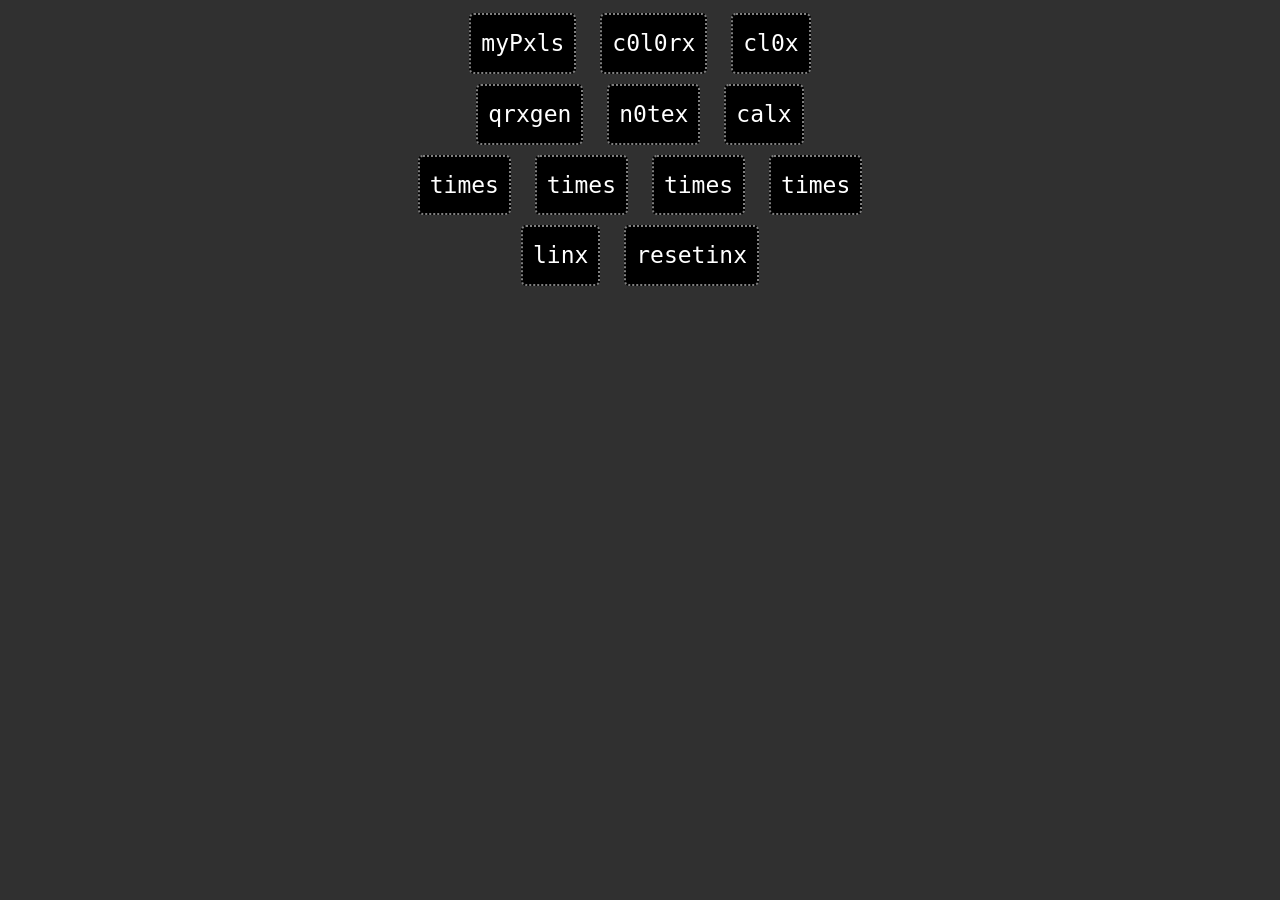
==== index.html @ 2f505512 "Update index.html" ====
<!DOCTYPE html>
<html>
<head>
  <meta name="viewport" content="width=device-width, initial-scale=1.0">
  <meta http-equiv="CONTENT-TYPE" content="text/html; charset=UTF-8">
  <title>n0tspace</title>
  <style>
    body {
      font-family: monospace;
      font-size: 23px;
      background: #303030;
      color: #ffffff;
      line-height: 1.6; 
    }
    

    a {
      background-color: #000;
      padding: 10px;
      border: 2px dotted grey;
      display: inline-block; 
      margin: 5px;  
      text-decoration: none; 
      vertical-align: middle;
      border-radius:5px;
    }

    a:link {color: #fff} 
    a:visited {color: #fff}
    a:hover {color: #777}

    .big-btn {
      padding: 20px !important;
      font-size: 200%;
    }

    .container {
      max-width: 800px;
      margin: 0 auto;
      text-align: center;
    }
  </style> 
</head>
<body>
  <div class="container">
    
    <a href="mypxlx.html" target="_blank">myPxls</a>
    <a href="c0l0rx.html" target="_blank">c0l0rx</a>
    <a href="/cl0x" target="_blank">cl0x</a>
    <br>
    <a href="qrxgen.html" target="_blank">qrxgen</a>
    <a href="n0tex.html" target="_blank">n0tex</a>
    
    <a href="calx.html" target="_blank">calx</a>
    <br>
    
    <a href="n0ttimes.html" target="_blank">times</a>
    <a href="n0ttimes.html" target="_blank">times</a>
    <a href="n0ttimes.html" target="_blank">times</a>
    <a href="n0ttimes.html" target="_blank">times</a>
    
    
    <br>
    <a href="n0tlinx.html" target="_blank">linx</a>
    <a href="resetinx.html" target="_blank">resetinx</a>

  </div>
</body>
</html>
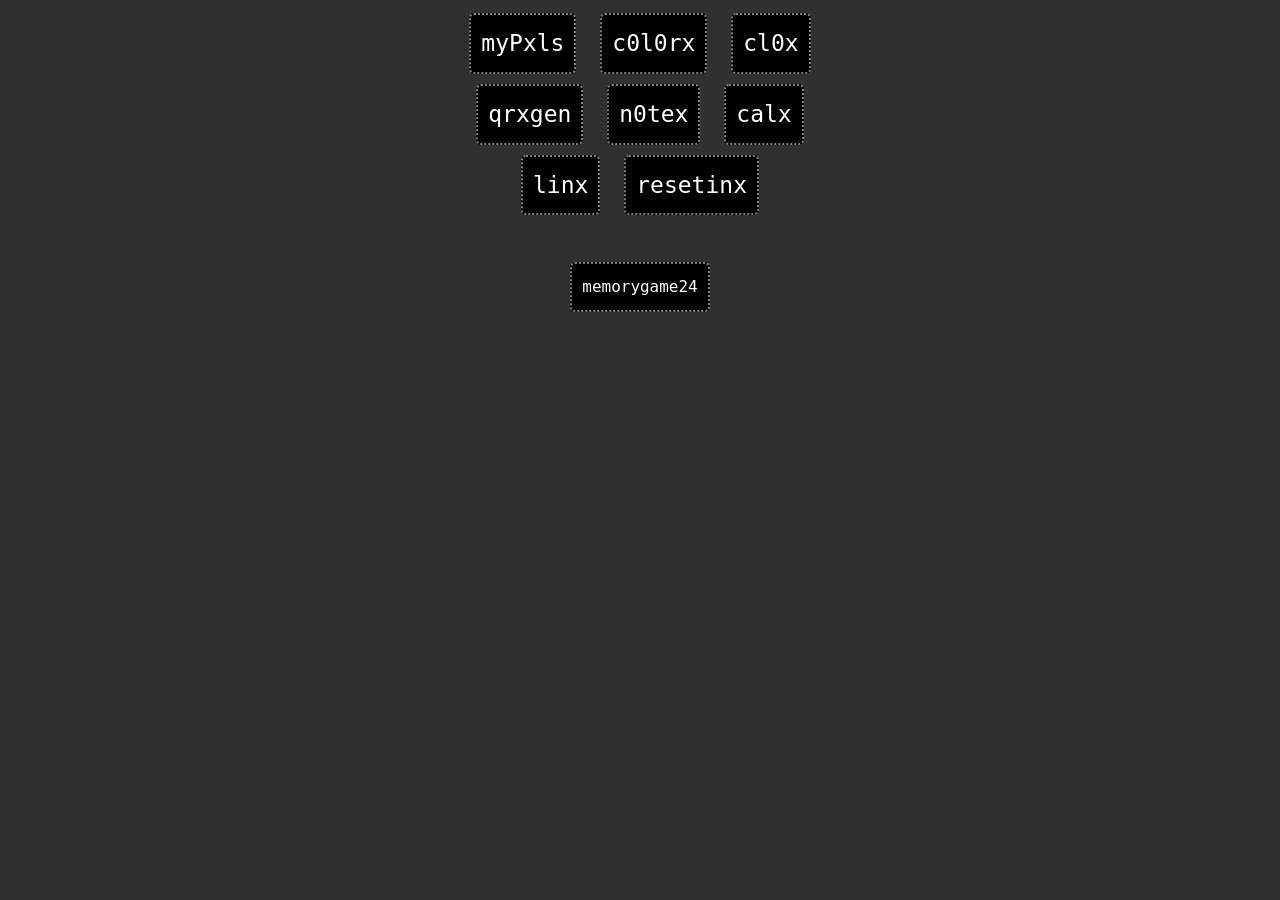
==== commit c89d631c: "Update index.html" ====
--- a/index.html
+++ b/index.html
@@ -53,17 +53,16 @@
     
     <a href="calx.html" target="_blank">calx</a>
     <br>
-    
-    <a href="n0ttimes.html" target="_blank">times</a>
-    <a href="n0ttimes.html" target="_blank">times</a>
-    <a href="n0ttimes.html" target="_blank">times</a>
-    <a href="n0ttimes.html" target="_blank">times</a>
-    
+
+    <a href="n0tlinx.html" target="_blank">linx</a>
+    <a href="resetinx.html" target="_blank">resetinx</a>
+        <br>    <br>
+    <small> <small>
+    <a href="memorygame24.html" target="_blank">memorygame24</a>
+
+    </small></small>
     
     <br>
-    <a href="n0tlinx.html" target="_blank">linx</a>
-    <a href="resetinx.html" target="_blank">resetinx</a>
-
   </div>
 </body>
 </html>
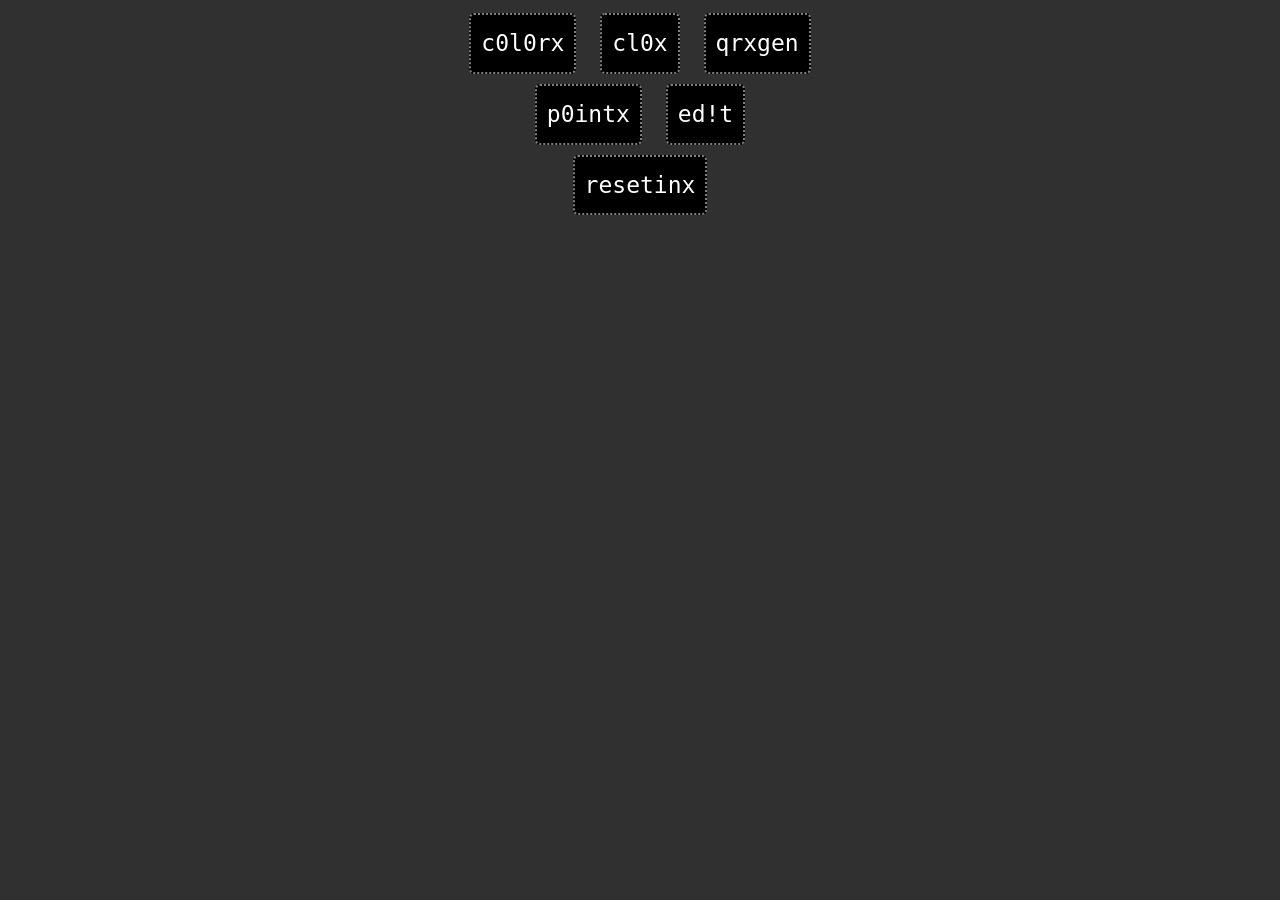
==== commit 0c5ad1ae: "Clean up index.html by removing unused links Removed several links and adjusted the layout." ====
--- a/index.html
+++ b/index.html
@@ -1,3 +1,4 @@
+
 <!DOCTYPE html>
 <html>
 <head>
@@ -44,25 +45,21 @@
 <body>
   <div class="container">
     
-    <a href="mypxlx.html" target="_blank">myPxls</a>
     <a href="c0l0rx.html" target="_blank">c0l0rx</a>
     <a href="/cl0x" target="_blank">cl0x</a>
+        <a href="qrxgen.html" target="_blank">qrxgen</a>
     <br>
-    <a href="qrxgen.html" target="_blank">qrxgen</a>
-    <a href="n0tex.html" target="_blank">n0tex</a>
-    
-    <a href="calx.html" target="_blank">calx</a>
+        <a href="/p0intx" target="_blank">p0intx</a>
+                <a href="/p0intx/editor" target="_blank">ed!t</a>
     <br>
 
-    <a href="n0tlinx.html" target="_blank">linx</a>
     <a href="resetinx.html" target="_blank">resetinx</a>
-        <br>    <br>
-    <small> <small>
-    <a href="memorygame24.html" target="_blank">memorygame24</a>
 
-    </small></small>
-    
-    <br>
   </div>
 </body>
 </html>
+
+
+  </div>
+</body>
+</html>
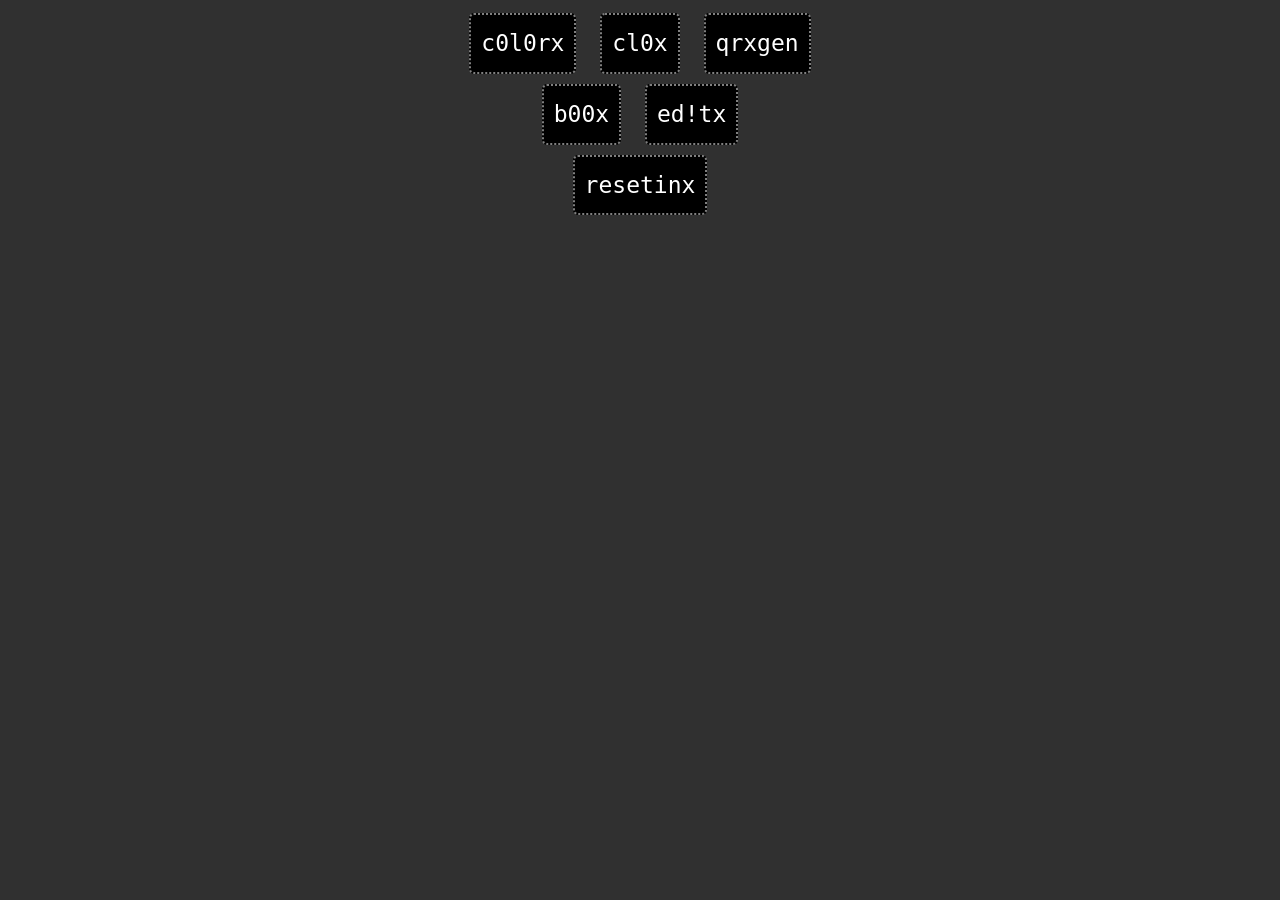
==== commit e957fabe: "Replace p0intx links with b00x links" ====
--- a/index.html
+++ b/index.html
@@ -49,8 +49,8 @@
     <a href="/cl0x" target="_blank">cl0x</a>
         <a href="qrxgen.html" target="_blank">qrxgen</a>
     <br>
-        <a href="/p0intx" target="_blank">p0intx</a>
-                <a href="/p0intx/editor" target="_blank">ed!t</a>
+        <a href="/b00x" target="_blank">b00x</a>
+                <a href="/b00x/edtx" target="_blank">ed!tx</a>
     <br>
 
     <a href="resetinx.html" target="_blank">resetinx</a>
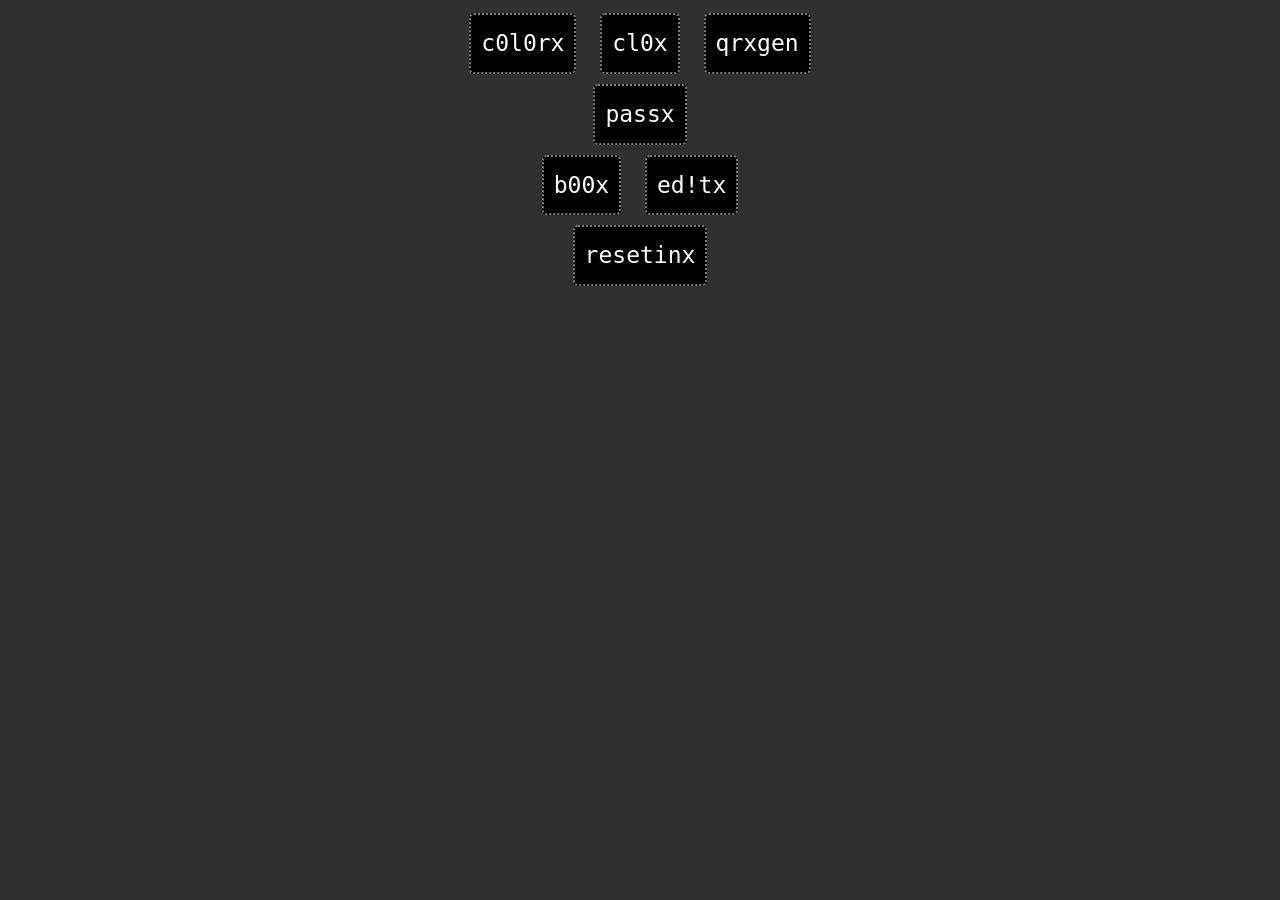
==== commit 371067bb: "Update index.html" ====
--- a/index.html
+++ b/index.html
@@ -49,6 +49,8 @@
     <a href="/cl0x" target="_blank">cl0x</a>
         <a href="qrxgen.html" target="_blank">qrxgen</a>
     <br>
+    <a href="passx.html" target="_blank">passx</a>
+    <br>
         <a href="/b00x" target="_blank">b00x</a>
                 <a href="/b00x/edtx" target="_blank">ed!tx</a>
     <br>
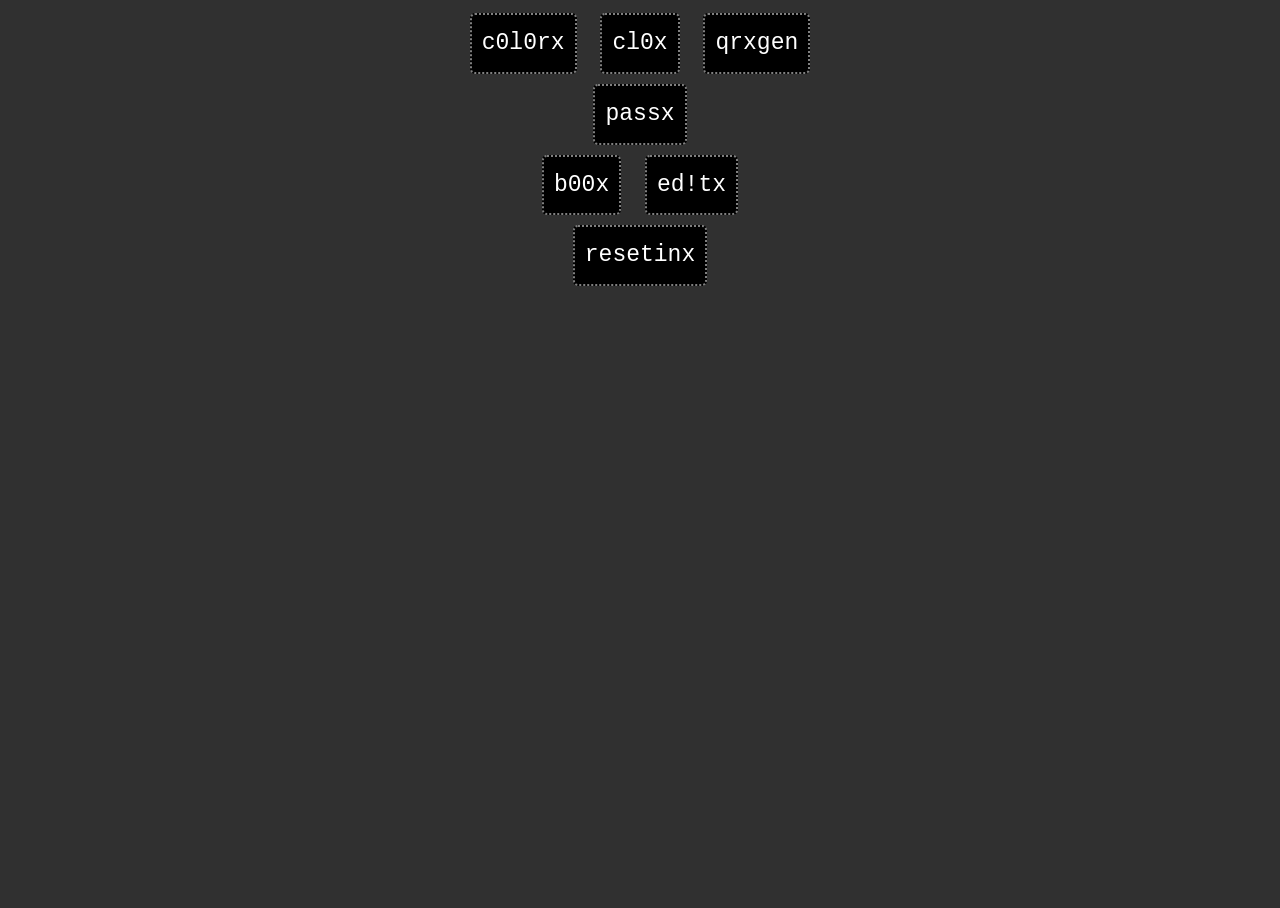
==== commit 4dc393eb: "Update index.html" ====
--- a/index.html
+++ b/index.html
@@ -6,6 +6,11 @@
   <meta http-equiv="CONTENT-TYPE" content="text/html; charset=UTF-8">
   <title>n0tspace</title>
   <style>
+    html,
+body {
+ overscroll-behavior: none;
+ height: 100%;
+}
     body {
       font-family: monospace;
       font-size: 23px;
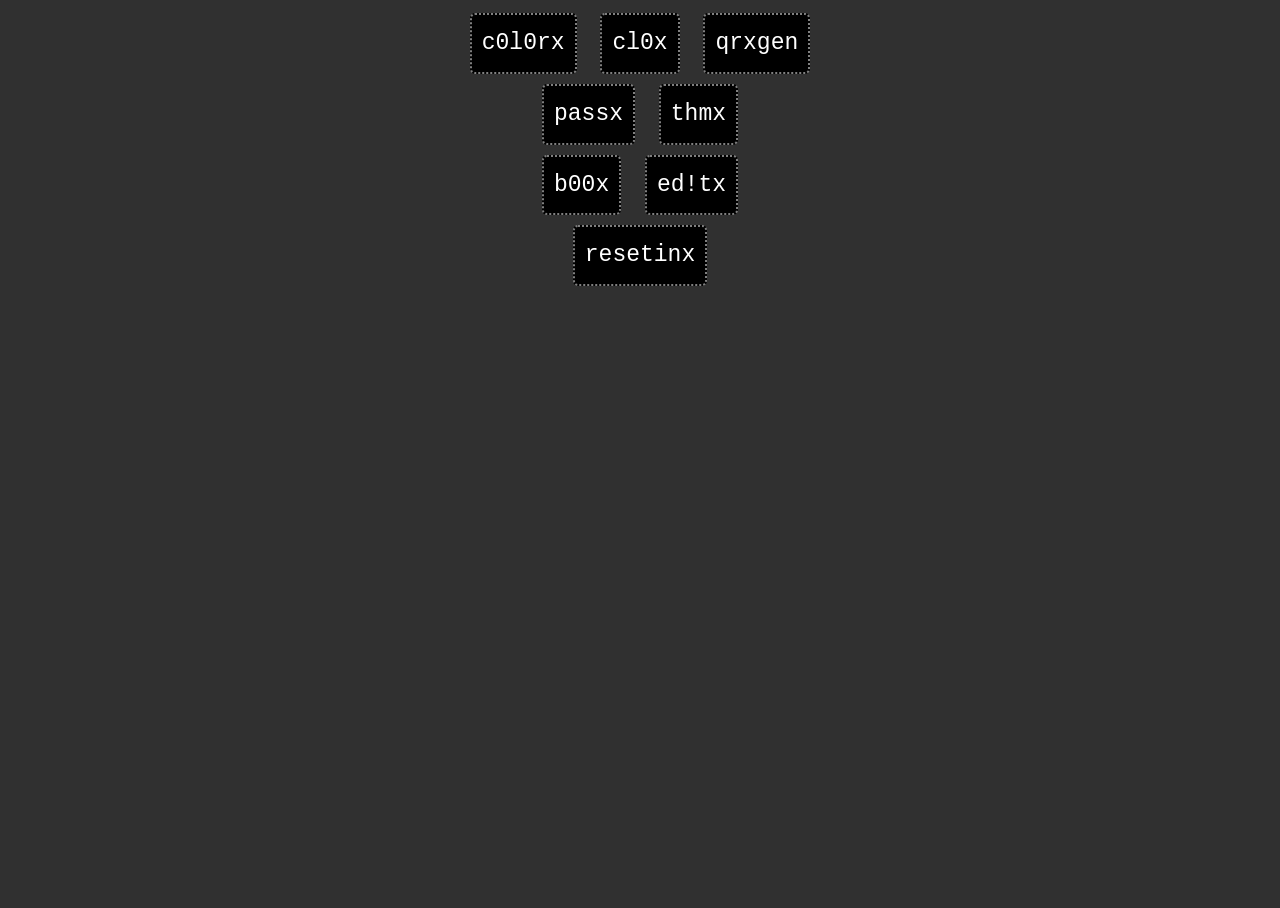
==== commit 8bd8b8c7: "Add link to thmx.html in index.html" ====
--- a/index.html
+++ b/index.html
@@ -55,6 +55,7 @@
         <a href="qrxgen.html" target="_blank">qrxgen</a>
     <br>
     <a href="passx.html" target="_blank">passx</a>
+    <a href="thmx.html" target="_blank">thmx</a>
     <br>
         <a href="/b00x" target="_blank">b00x</a>
                 <a href="/b00x/edtx" target="_blank">ed!tx</a>
